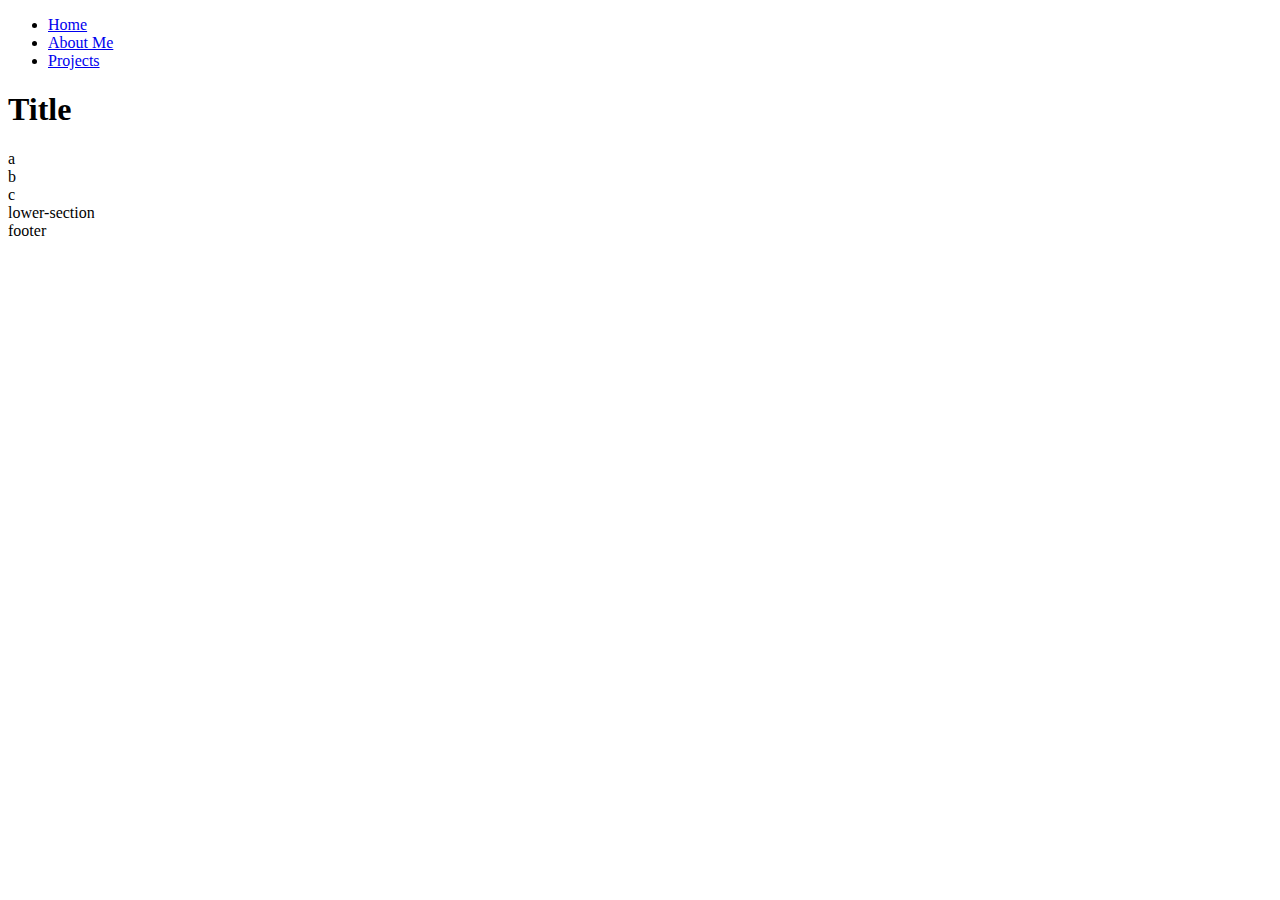
==== pages/about-me.html @ 201837a5 "adding more website pages" ====
﻿<!DOCTYPE html>
<html>
<head>
    <title>Paxton Scott Portfolio</title>
    <link rel="stylesheet" href="../css/style.css" />
</head>
<body>
    <header>
        <ul>
            <li><a href="../index.html">Home</a> </li>
            <li> <a href="about-me.html">About Me</a></li>
            <li><a href="projects.html"> Projects </a> </li>
        </ul>
        <h1> Title</h1>
    </header>
    <section>
        <div> a</div>
        <div> b</div>
        <div> c</div>
    </section>
    <section>lower-section</section>
    <footer> footer </footer>
</body>
</html>
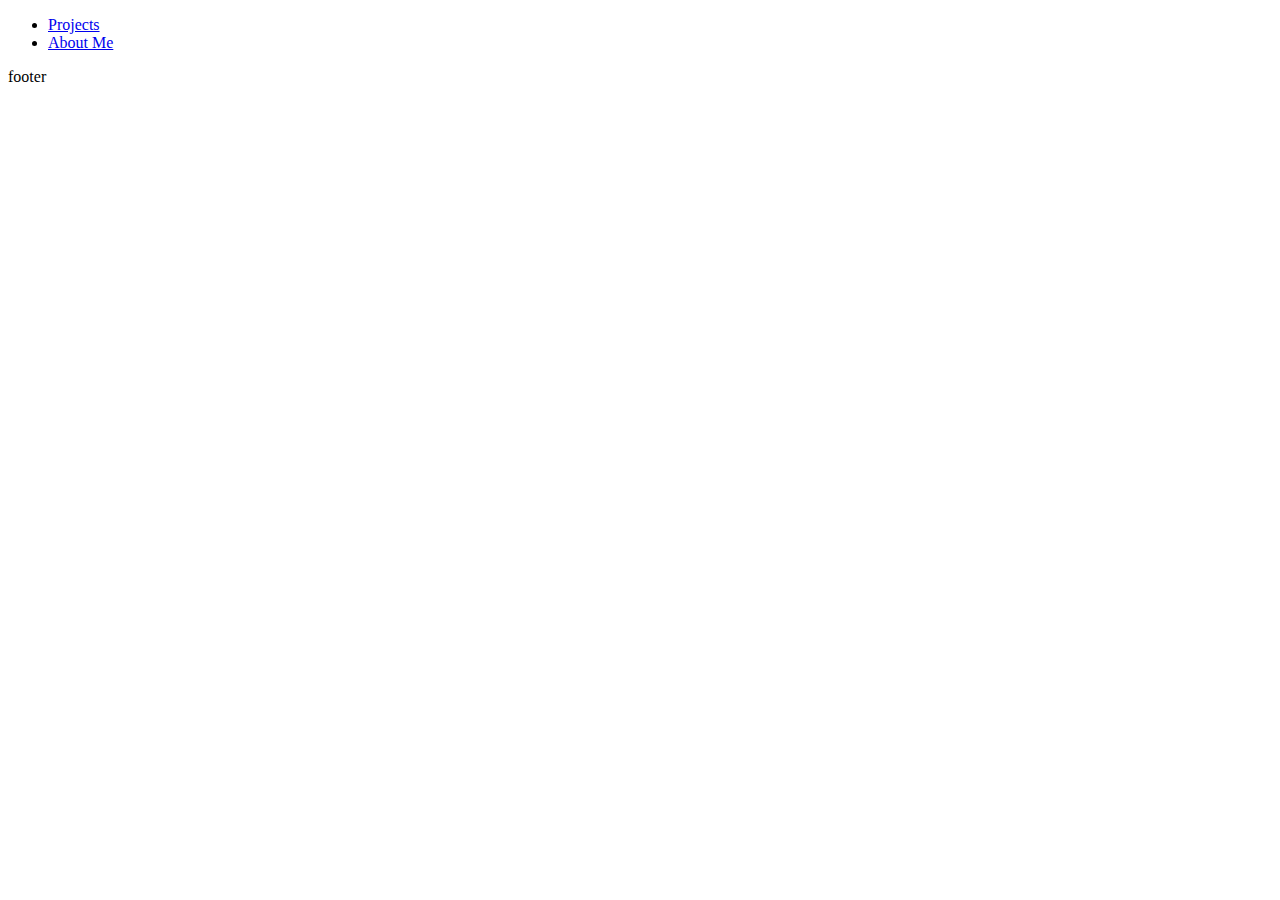
==== commit 64a246c0: "updated page" ====
--- a/pages/about-me.html
+++ b/pages/about-me.html
@@ -7,18 +7,14 @@
 <body>
     <header>
         <ul>
-            <li><a href="../index.html">Home</a> </li>
+            <li><a href="../index.html">Projects</a> </li>
             <li> <a href="about-me.html">About Me</a></li>
-            <li><a href="projects.html"> Projects </a> </li>
         </ul>
-        <h1> Title</h1>
     </header>
     <section>
-        <div> a</div>
-        <div> b</div>
-        <div> c</div>
+
     </section>
-    <section>lower-section</section>
+
     <footer> footer </footer>
 </body>
 </html>
